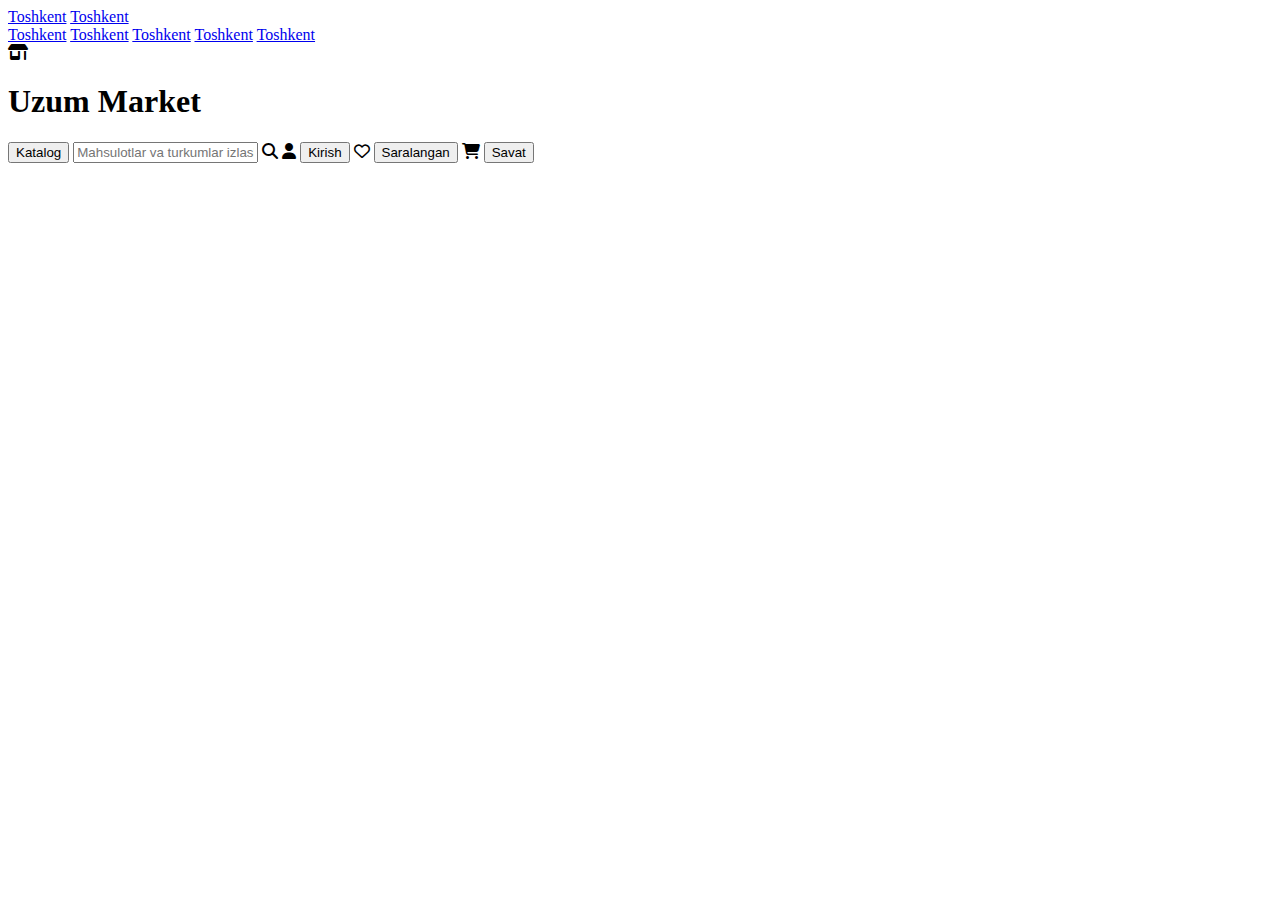
==== index.html @ c0e7e59b "index.html ga div qoshdim" ====
<!DOCTYPE html>
<html lang="en">

<head>
    <meta charset="UTF-8">
    <meta name="viewport" content="width=device-width, initial-scale=1.0">
    <title>Document</title>
    <link rel="stylesheet" href="./style.css">
    <link rel="stylesheet" href="https://cdnjs.cloudflare.com/ajax/libs/font-awesome/6.7.2/css/all.min.css"
        integrity="sha512-Evv84Mr4kqVGRNSgIGL/F/aIDqQb7xQ2vcrdIwxfjThSH8CSR7PBEakCr51Ck+w+/U6swU2Im1vVX0SVk9ABhg=="
        crossorigin="anonymous" referrerpolicy="no-referrer" />
</head>

<body>
    <div class="header1">
        <a href="#">Toshkent</a>
        <a href="#">Toshkent</a>
    </div>
    <div class="header2">
        <a href="#">Toshkent</a>
        <a href="#">Toshkent</a>
        <a href="#">Toshkent</a>
        <a href="#">Toshkent</a>
        <a href="#">Toshkent</a>
    </div>
    <i class="fa-solid fa-shop"></i>
    <h1>Uzum Market</h1>
    <div class="buttons">
        <button>Katalog</button>
        <input type="text" id="input" placeholder="Mahsulotlar va turkumlar izlash">
        <i class="fa-solid fa-magnifying-glass"></i>
        <i class="fa-solid fa-user"></i>
        <button>Kirish</button>
        <i class="fa-regular fa-heart"></i>
        <button>Saralangan</button>
        <i class="fa-solid fa-cart-shopping"></i>
        <button>Savat</button>
    </div>
    <div class="Tovarlar"></div>
    <script src="./index.js"></script>
</body>

</html>
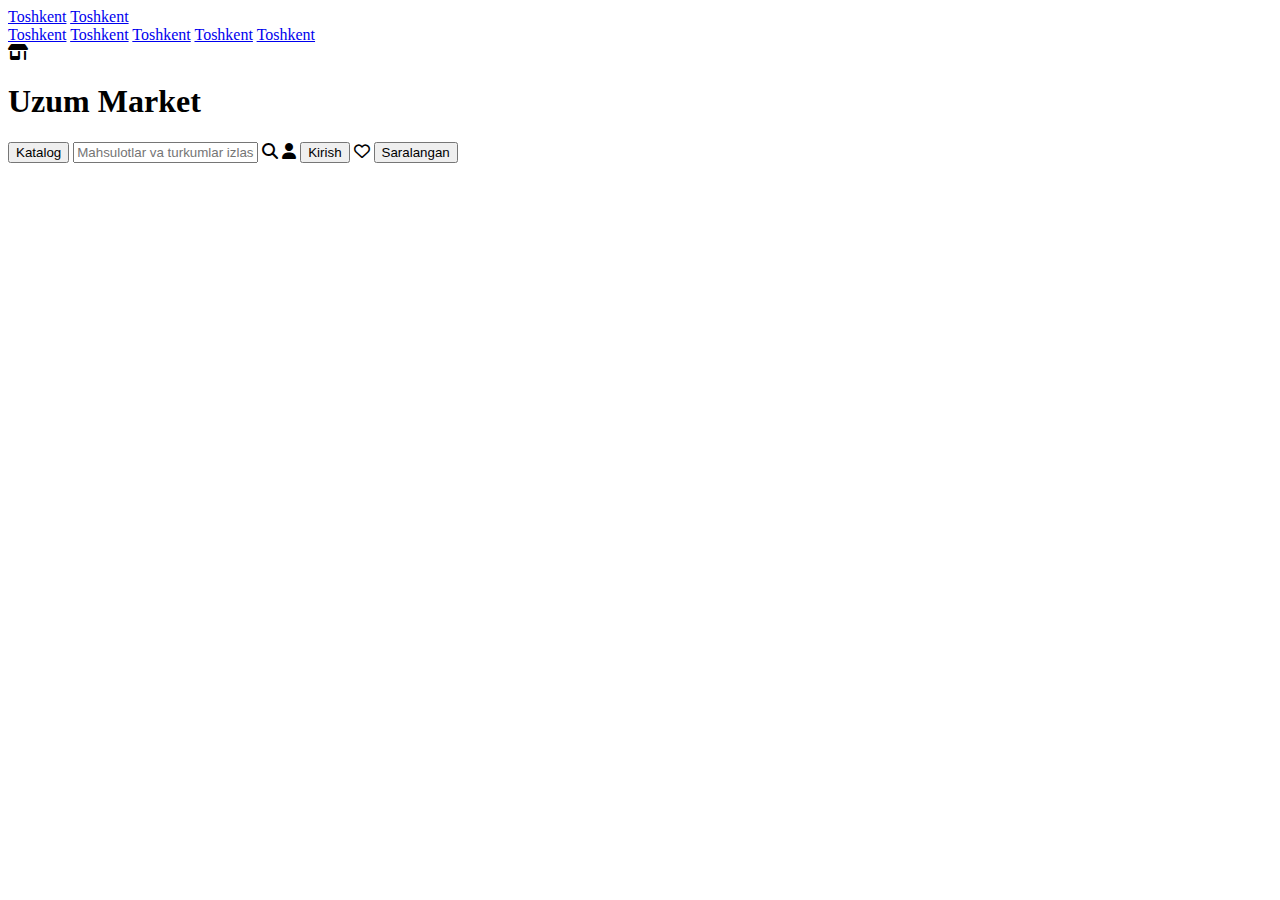
==== commit 41ec1ece: "navbar" ====
--- a/index.html
+++ b/index.html
@@ -33,10 +33,8 @@
         <button>Kirish</button>
         <i class="fa-regular fa-heart"></i>
         <button>Saralangan</button>
-        <i class="fa-solid fa-cart-shopping"></i>
-        <button>Savat</button>
+        
     </div>
-    <div class="Tovarlar"></div>
     <script src="./index.js"></script>
 </body>
 
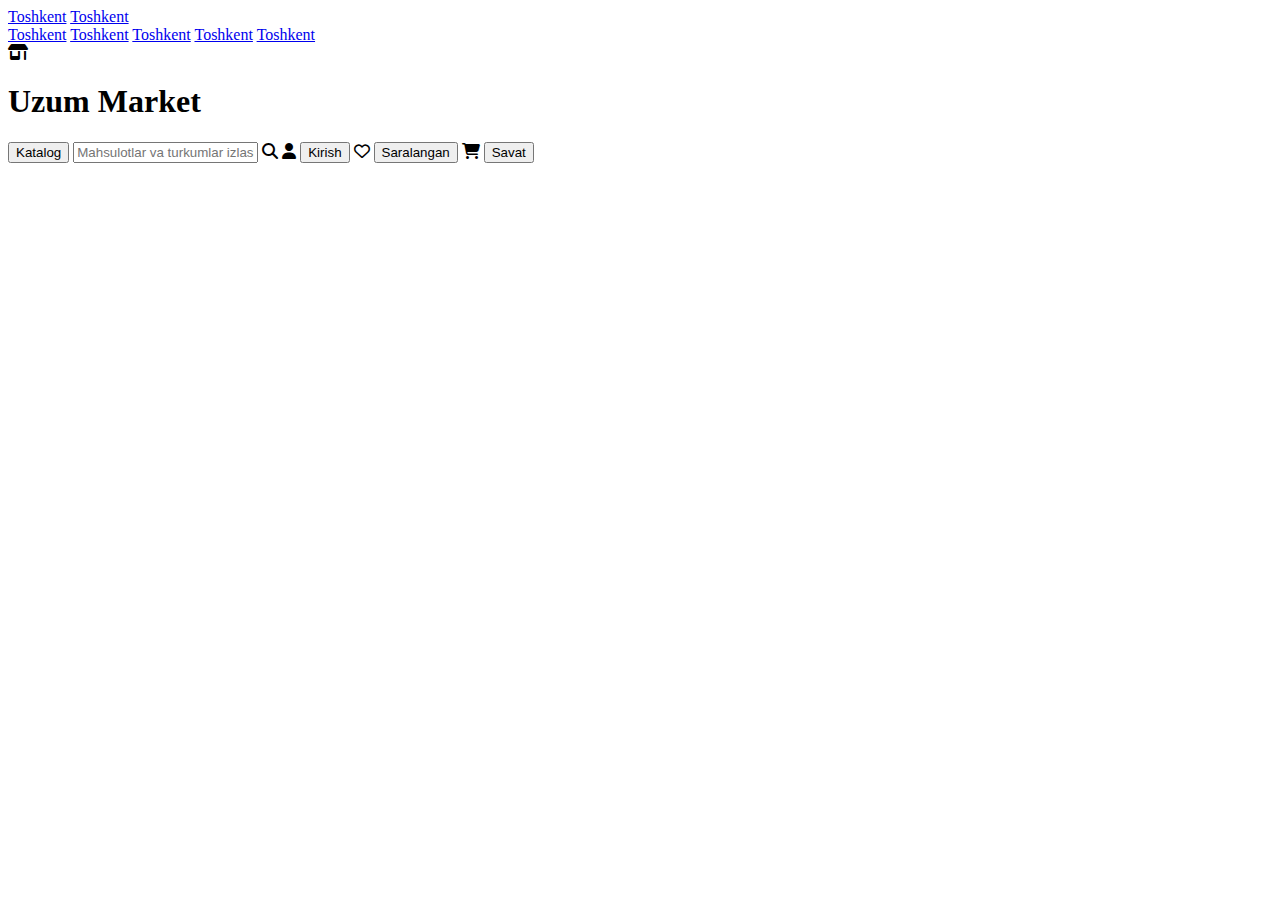
==== commit e26e4687: "first" ====
--- a/index.html
+++ b/index.html
@@ -33,7 +33,8 @@
         <button>Kirish</button>
         <i class="fa-regular fa-heart"></i>
         <button>Saralangan</button>
-        
+        <i class="fa-solid fa-cart-shopping"></i>
+        <button>Savat</button>
     </div>
     <script src="./index.js"></script>
 </body>
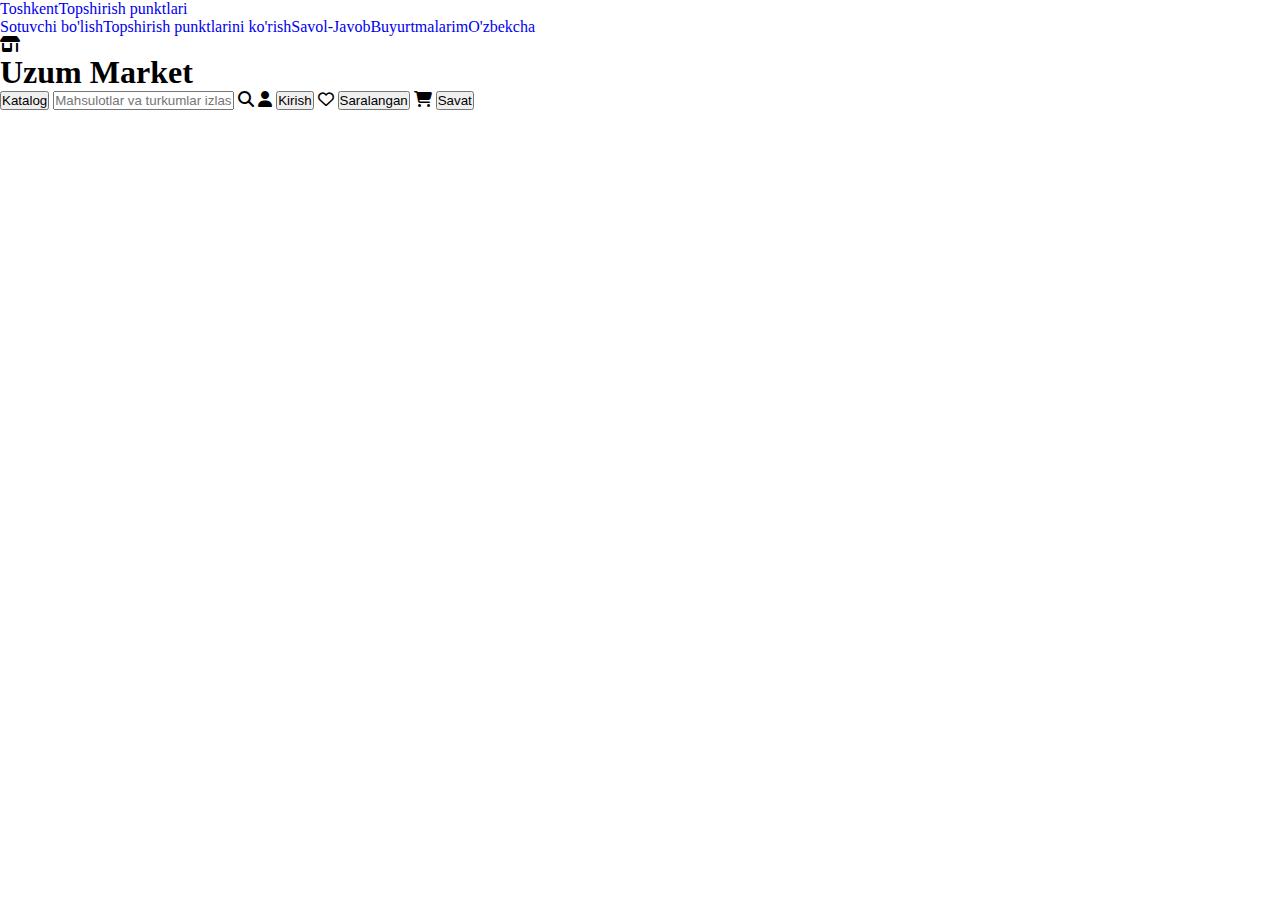
==== commit 0ba0eba1: "style ni qoshdim" ====
--- a/index.html
+++ b/index.html
@@ -14,14 +14,14 @@
 <body>
     <div class="header1">
         <a href="#">Toshkent</a>
-        <a href="#">Toshkent</a>
+        <a href="#">Topshirish punktlari</a>
     </div>
     <div class="header2">
-        <a href="#">Toshkent</a>
-        <a href="#">Toshkent</a>
-        <a href="#">Toshkent</a>
-        <a href="#">Toshkent</a>
-        <a href="#">Toshkent</a>
+        <a href="#">Sotuvchi bo'lish</a>
+        <a href="#">Topshirish punktlarini ko'rish</a>
+        <a href="#">Savol-Javob</a>
+        <a href="#">Buyurtmalarim</a>
+        <a href="#">O'zbekcha</a>
     </div>
     <i class="fa-solid fa-shop"></i>
     <h1>Uzum Market</h1>
--- a/style.css
+++ b/style.css
@@ -0,0 +1,15 @@
+*{
+    padding: 0%;
+    margin: 0%;
+    box-sizing: border-box;
+}
+.header1, a{
+    text-decoration: none;
+    display: flex;
+    
+}
+.header2, a{
+    text-decoration: none;
+    display: flex;
+
+}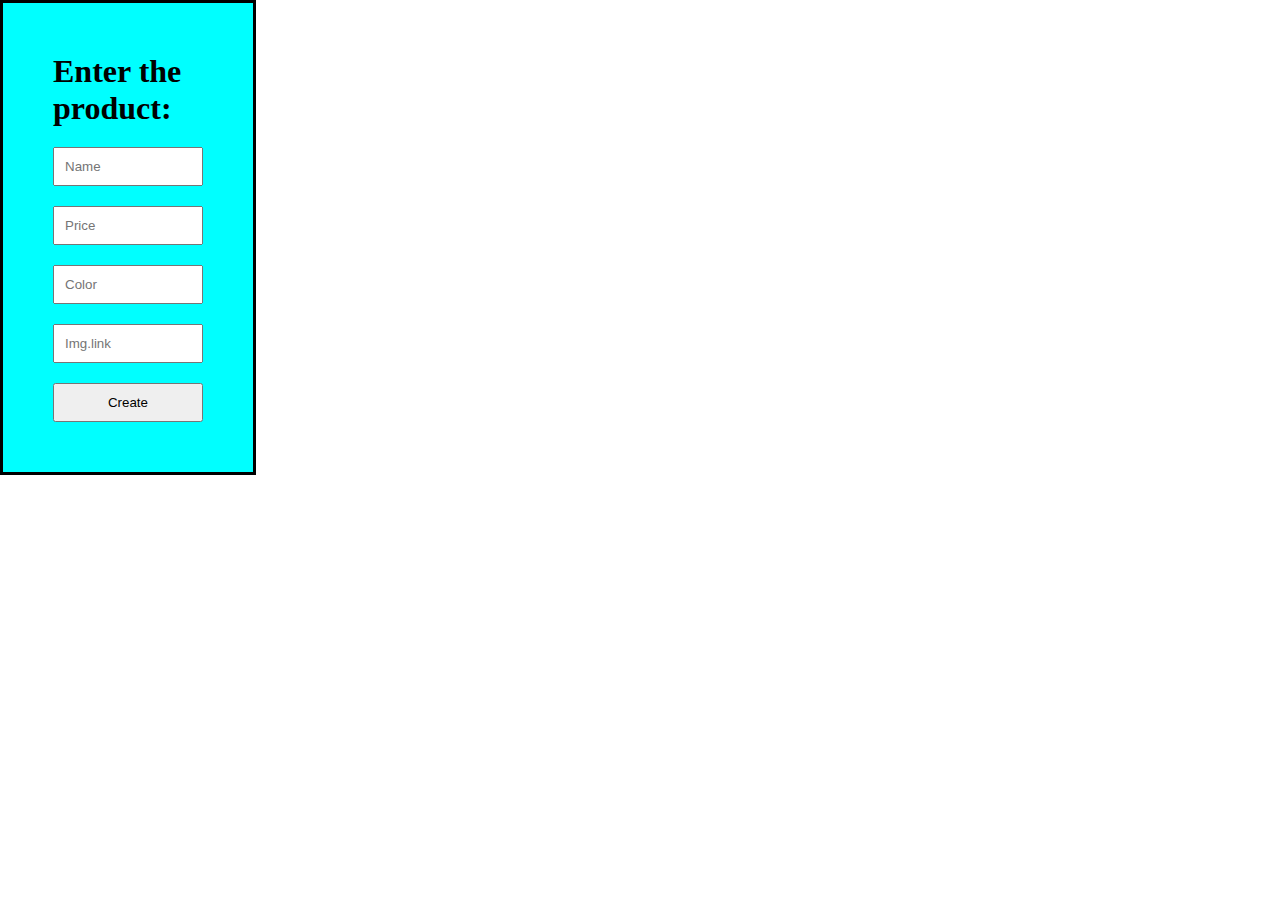
==== commit a0c630a3: "project tayyor" ====
--- a/index.html
+++ b/index.html
@@ -6,37 +6,19 @@
     <meta name="viewport" content="width=device-width, initial-scale=1.0">
     <title>Document</title>
     <link rel="stylesheet" href="./style.css">
-    <link rel="stylesheet" href="https://cdnjs.cloudflare.com/ajax/libs/font-awesome/6.7.2/css/all.min.css"
-        integrity="sha512-Evv84Mr4kqVGRNSgIGL/F/aIDqQb7xQ2vcrdIwxfjThSH8CSR7PBEakCr51Ck+w+/U6swU2Im1vVX0SVk9ABhg=="
-        crossorigin="anonymous" referrerpolicy="no-referrer" />
 </head>
 
 <body>
-    <div class="header1">
-        <a href="#">Toshkent</a>
-        <a href="#">Topshirish punktlari</a>
+    <div class="box">
+        <h1>Enter the product: </h1>
+        <input type="text" id="name" class="button" placeholder="Name">
+        <input type="text" id="price" class="button" placeholder="Price">
+        <input type="text" id="color" class="button" placeholder="Color">
+        <input type="text" id="image" class="button" placeholder="Img.link">
+        <button id="create" class="button">Create</button>
     </div>
-    <div class="header2">
-        <a href="#">Sotuvchi bo'lish</a>
-        <a href="#">Topshirish punktlarini ko'rish</a>
-        <a href="#">Savol-Javob</a>
-        <a href="#">Buyurtmalarim</a>
-        <a href="#">O'zbekcha</a>
-    </div>
-    <i class="fa-solid fa-shop"></i>
-    <h1>Uzum Market</h1>
-    <div class="buttons">
-        <button>Katalog</button>
-        <input type="text" id="input" placeholder="Mahsulotlar va turkumlar izlash">
-        <i class="fa-solid fa-magnifying-glass"></i>
-        <i class="fa-solid fa-user"></i>
-        <button>Kirish</button>
-        <i class="fa-regular fa-heart"></i>
-        <button>Saralangan</button>
-        <i class="fa-solid fa-cart-shopping"></i>
-        <button>Savat</button>
-    </div>
-    <script src="./index.js"></script>
+    <div class="all"></div>
+    <script src="./code.js"></script>      
 </body>
 
 </html>--- a/style.css
+++ b/style.css
@@ -1,15 +1,61 @@
-*{
-    padding: 0%;
-    margin: 0%;
+* {
+    margin: 0;
+    padding: 0;
     box-sizing: border-box;
 }
-.header1, a{
-    text-decoration: none;
+
+.box {
+    padding: 50px;
     display: flex;
-    
+    flex-direction: column;
+    width: 20%;
+    gap: 20px;
+    border: 3px solid;
+    background-color: aqua;
 }
-.header2, a{
-    text-decoration: none;
+
+.button {
+    padding: 10px;
+}
+
+.all {
     display: flex;
+    flex-wrap: wrap;
+    gap: 80px;
+    margin-top: 50px;
+}
 
-}+.card {
+    width: 200px;
+    padding: 20px;
+    border: 1px solid #ccc;
+    text-align: center;
+    background-color: lightcoral;
+}
+
+.card img {
+    width: 100%;
+    height: auto;
+    border-radius: 50px;
+}
+
+.delete {
+    margin-top: 10px;
+    padding: 5px 10px;
+    background-color: red;
+    color: white;
+    border: none;
+    cursor: pointer;
+}
+
+.delete:hover {
+    background-color: darkred;
+}
+body {
+    background-image: url(https://www.thecityofldn.com/wp-content/uploads/2023/04/Leadenhall-65-Luisa-Tona-reduced-2000x1335.jpg);
+    background-size: cover; 
+    background-position: center; 
+    background-attachment: fixed;
+    margin: 0;
+}
+
